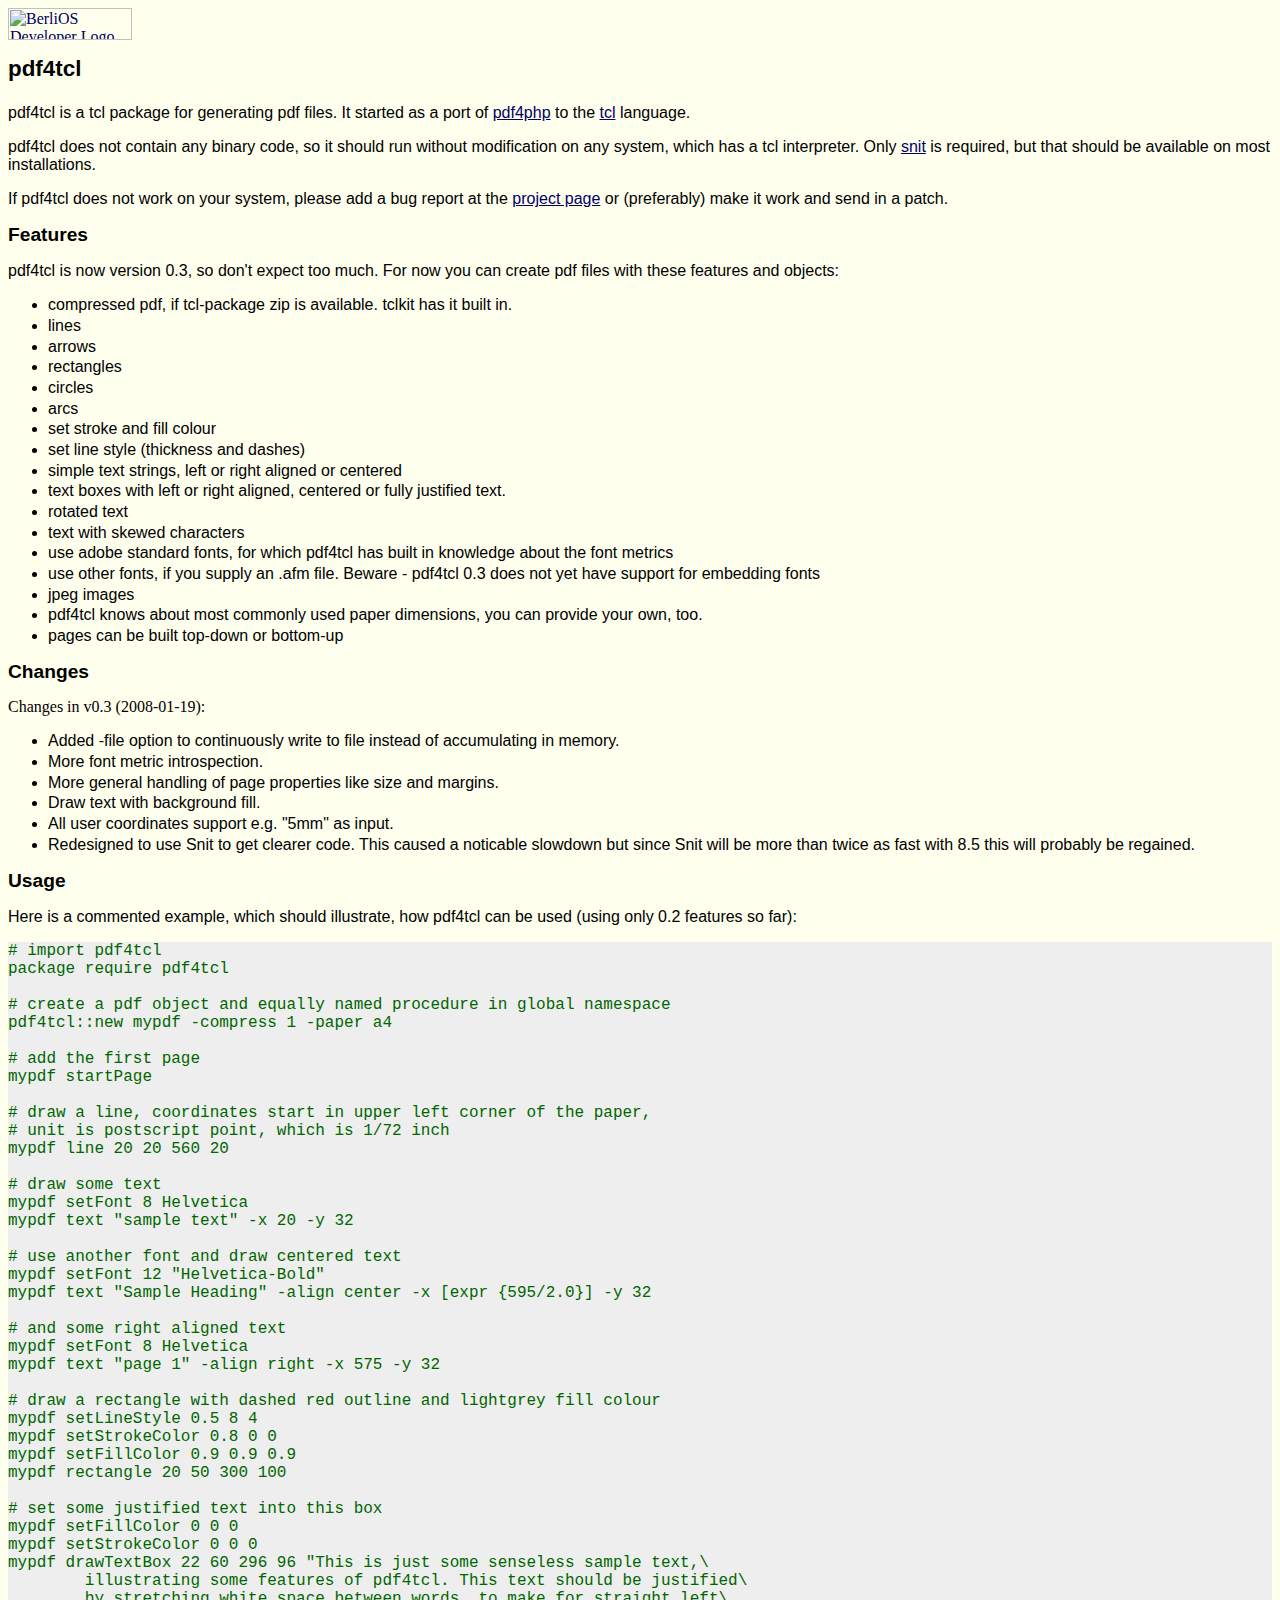
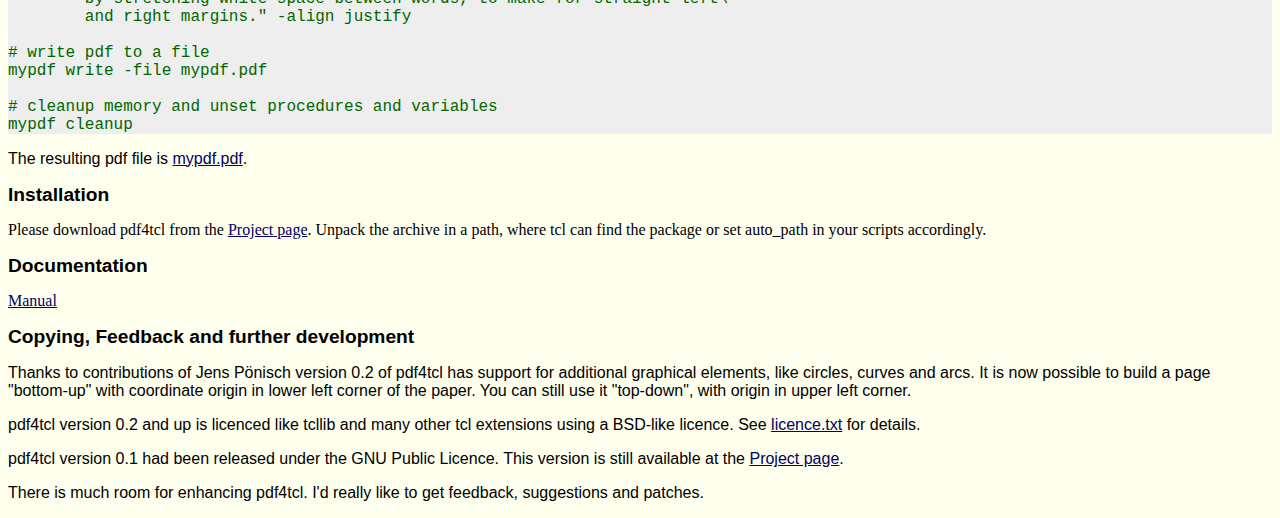
==== web/index.html @ 46db5b6e "Adjusted example in web page" ====
<!DOCTYPE html PUBLIC "-//W3C//DTD HTML 4.01 Transitional//EN">
<html>
<head>
  <title>Pdf4Tcl - Generating PDF documents from Tcl</title>
  <link rel="stylesheet" href="style.css" type="text/css">
  <meta http-equiv="content-type" content="text/html; charset=ISO-8859-1">
</head>
<body>
<a href="http://developer.berlios.de" title="BerliOS Developer"> <img src="http://developer.berlios.de/bslogo.php?group_id=9272" width="124px" height="32px" border="0" alt="BerliOS Developer Logo"></a>
<p>
<h1>pdf4tcl</h1>

<p>
pdf4tcl is a tcl package for generating pdf files. It started as a port
of <a href="http://www.gnuvox.com/pdf4php/">pdf4php</a> to the
<a href="http://www.tcl.tk">tcl</a> language.
</p>

<p>
pdf4tcl does not contain any binary code, so it should run without
modification on any system, which has a tcl interpreter. Only
<a href="http://wiki.tcl.tk/snit">snit</a> is required, but that should
be available on most installations.
</p>

<p>
If pdf4tcl does not work on your system, please add a bug report at the
<a href="https://developer.berlios.de/projects/pdf4tcl/">project page</a>
or (preferably) make it work and send in a patch.
</p>

<h2>Features</h2>

<p>
pdf4tcl is now version 0.3, so don't expect too much. For now you can
create pdf files with these features and objects:
<ul>
<li>compressed pdf, if tcl-package zip is available. tclkit has it built
in.</li>
<li>lines</li>
<li>arrows</li>
<li>rectangles</li>
<li>circles</li>
<li>arcs</li>
<li>set stroke and fill colour</li>
<li>set line style (thickness and dashes)</li>
<li>simple text strings, left or right aligned or centered</li>
<li>text boxes with left or right aligned, centered or fully justified
text.</li>
<li>rotated text</li>
<li>text with skewed characters</li>
<li>use adobe standard fonts, for which pdf4tcl has built in knowledge
about the font metrics</li>
<li>use other fonts, if you supply an .afm file. Beware - pdf4tcl 0.3
does not yet have support for embedding fonts</li>
<li>jpeg images</li>
<li>pdf4tcl knows about most commonly used paper dimensions, you can
provide your own, too.</li>
<li>pages can be built top-down or bottom-up</li>
</ul>
</p>
<h2>Changes</h2>

Changes in v0.3 (2008-01-19):<br>
<ul>
 <li> Added -file option to continuously write to file instead of
      accumulating in memory.</li>
 <li> More font metric introspection.</li>
 <li> More general handling of page properties like size and margins.</li>
 <li> Draw text with background fill.</li>
 <li> All user coordinates support e.g. "5mm" as input.</li>
 <li> Redesigned to use Snit to get clearer code.
      This caused a noticable slowdown but since
      Snit will be more than twice as fast with 8.5 this will probably
      be regained.</li>
</ul>

<h2>Usage</h2>

<p>
Here is a commented example, which should illustrate, how pdf4tcl can
be used (using only 0.2 features so far):
</p>

<pre>
# import pdf4tcl
package require pdf4tcl

# create a pdf object and equally named procedure in global namespace
pdf4tcl::new mypdf -compress 1 -paper a4

# add the first page
mypdf startPage

# draw a line, coordinates start in upper left corner of the paper,
# unit is postscript point, which is 1/72 inch
mypdf line 20 20 560 20

# draw some text
mypdf setFont 8 Helvetica
mypdf text "sample text" -x 20 -y 32

# use another font and draw centered text
mypdf setFont 12 "Helvetica-Bold"
mypdf text "Sample Heading" -align center -x [expr {595/2.0}] -y 32 

# and some right aligned text
mypdf setFont 8 Helvetica
mypdf text "page 1" -align right -x 575 -y 32

# draw a rectangle with dashed red outline and lightgrey fill colour
mypdf setLineStyle 0.5 8 4
mypdf setStrokeColor 0.8 0 0
mypdf setFillColor 0.9 0.9 0.9
mypdf rectangle 20 50 300 100

# set some justified text into this box
mypdf setFillColor 0 0 0
mypdf setStrokeColor 0 0 0
mypdf drawTextBox 22 60 296 96 "This is just some senseless sample text,\
	illustrating some features of pdf4tcl. This text should be justified\
	by stretching white space between words, to make for straight left\
	and right margins." -align justify

# write pdf to a file
mypdf write -file mypdf.pdf

# cleanup memory and unset procedures and variables
mypdf cleanup
</pre>

<p>
The resulting pdf file is <a href="mypdf.pdf">mypdf.pdf</a>.
</p>

<h2>Installation</h2>

Please download pdf4tcl from the <a href="https://developer.berlios.de/projects/pdf4tcl/">Project page</a>.

Unpack the archive in a path, where tcl can find the package or set
auto_path in your scripts accordingly.

<h2>Documentation</h2>

<a href="http://svn.berlios.de/viewcvs/*checkout*/pdf4tcl/trunk/pdf4tcl.html">Manual</a>

<h2>Copying, Feedback and further development</h2>

<p>
Thanks to contributions of Jens P&ouml;nisch version 0.2 of pdf4tcl
has support for additional graphical elements, like circles, curves and arcs.
It is now possible to build a page "bottom-up" with coordinate origin
in lower left corner of the paper. You can still use it "top-down", with
origin in upper left corner.
</p>

<p>
pdf4tcl version 0.2 and up is licenced like tcllib and many other tcl extensions
using a BSD-like licence. See <a href="http://svn.berlios.de/viewcvs/*checkout*/pdf4tcl/trunk/licence.txt">licence.txt</a> for details.
</p>

<p>
pdf4tcl version 0.1 had been released under the
GNU Public Licence. This version is still available at the <a href="https://developer.berlios.de/projects/pdf4tcl/">Project page</a>.
</p>

<p>
There is much room for enhancing pdf4tcl. I'd really like to get feedback,
suggestions and patches.
</p>

</body>
</html>
---- web/style.css ----
/* style.css f�r tclhttpd auf gremlin */

body {background-color: #ffffee; color: #000000;}
h1,h2,h3,h4,p,ul,ol,li,div,td,th,address,blockquote,nobr,b,i {
	font-family:Arial,helvetica,sans-serif;}
h1 {font-size:140%; margin-bottom: 1em;}
h2 {font-size:120%; margin-bottom: 0.8em;}
h3 {font-size:110%; margin-bottom: 0.5em;}
/* h4,p,ul,ol,li,div,td,th,address,blockquote {font-size:14pt;} */
li {margin-top:2pt;}
pre {font-family:Courier New,Courier; color:#006600; background-color: #eeeeee;}
a:link {color: #000066; text-decoration:underline;}
a:visited {color: #990033; text-decoration:underline;}
a:active {color: #006600; text-decoration:none;}
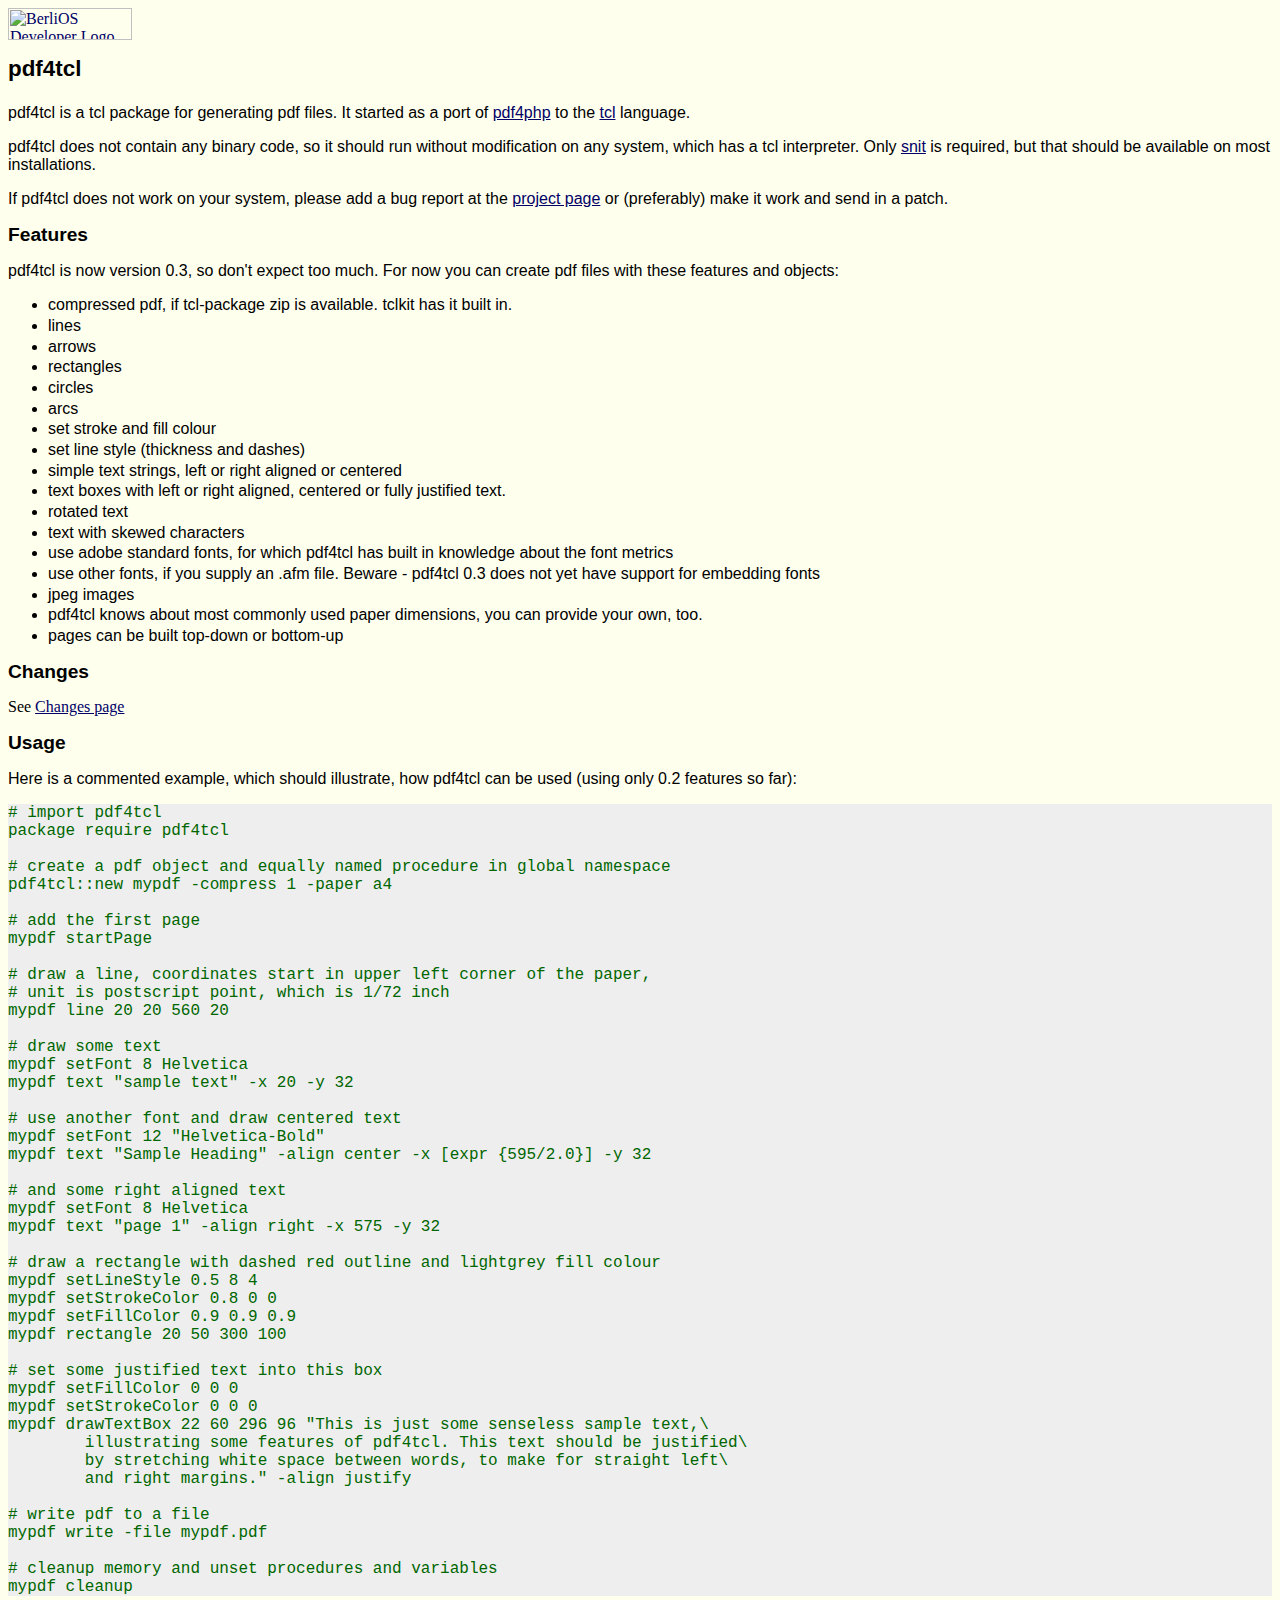
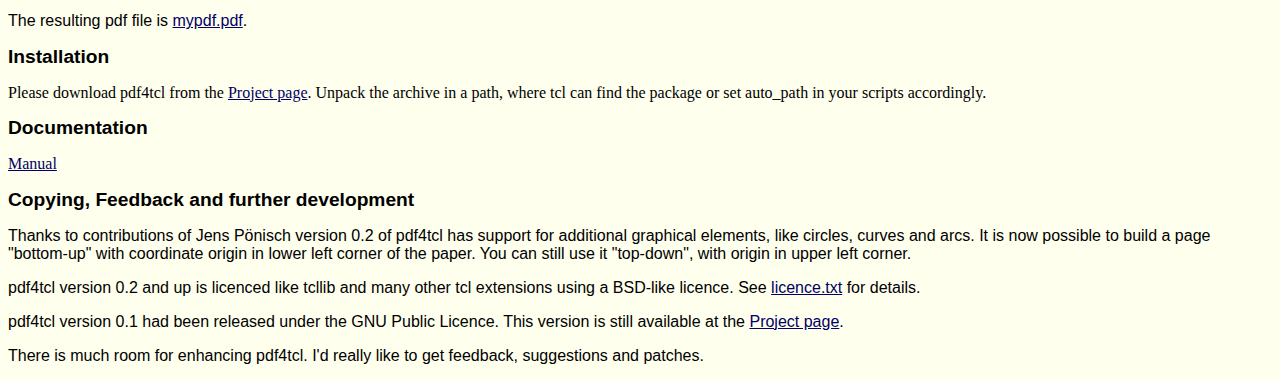
==== commit 79b8513a: "Bugfix, canvas 2-point line with smooth was not drawn. Bugfix, canvas arc was flipped in y axis. Bug" ====
--- a/web/index.html
+++ b/web/index.html
@@ -61,19 +61,7 @@
 </p>
 <h2>Changes</h2>
 
-Changes in v0.3 (2008-01-19):<br>
-<ul>
- <li> Added -file option to continuously write to file instead of
-      accumulating in memory.</li>
- <li> More font metric introspection.</li>
- <li> More general handling of page properties like size and margins.</li>
- <li> Draw text with background fill.</li>
- <li> All user coordinates support e.g. "5mm" as input.</li>
- <li> Redesigned to use Snit to get clearer code.
-      This caused a noticable slowdown but since
-      Snit will be more than twice as fast with 8.5 this will probably
-      be regained.</li>
-</ul>
+See <a href="changes.html">Changes page</a>
 
 <h2>Usage</h2>
 
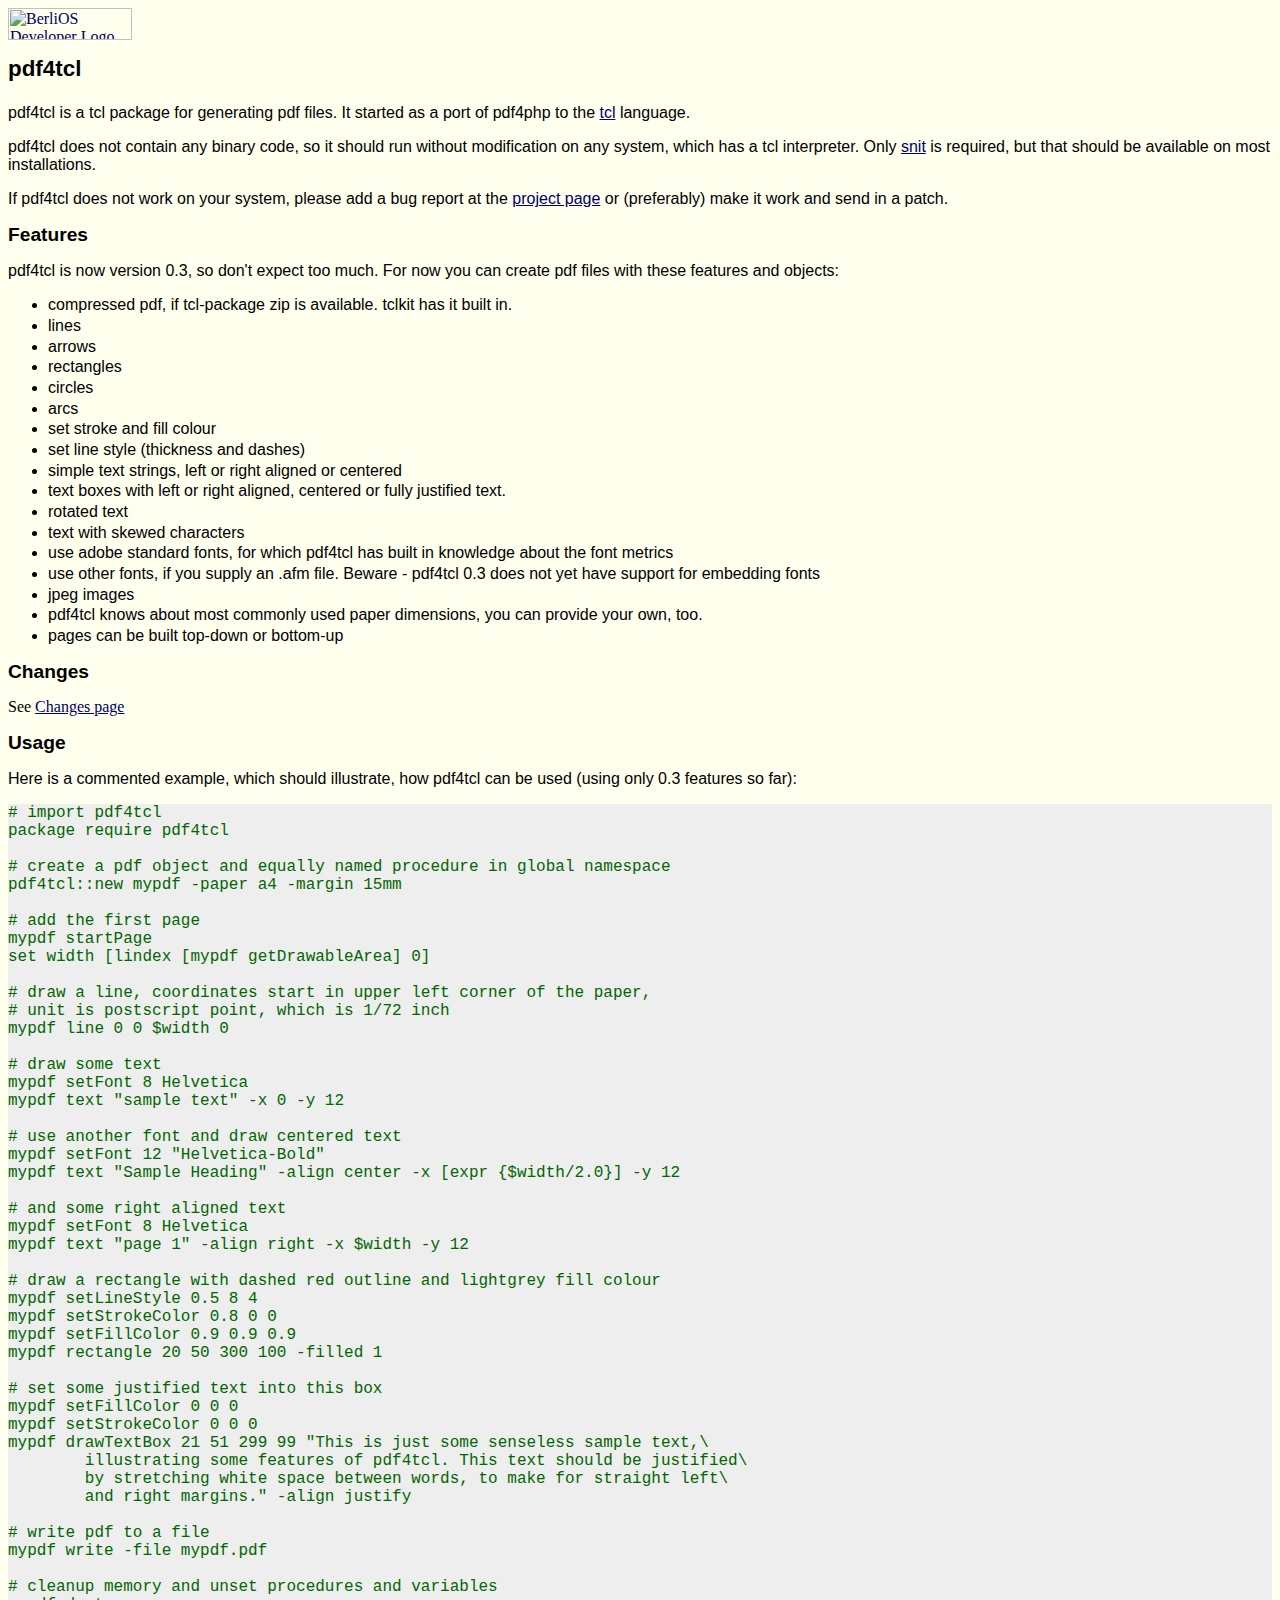
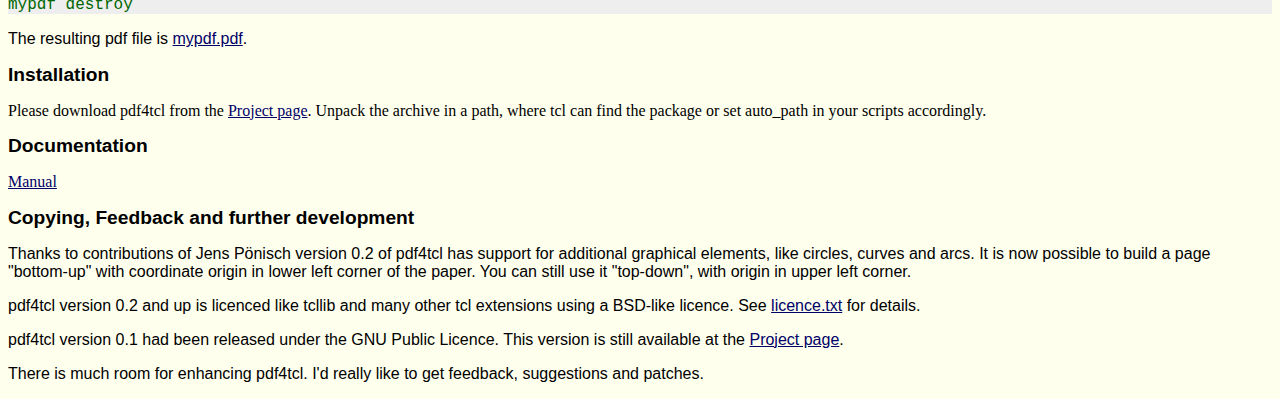
==== commit b75dff0d: "Updated web" ====
--- a/web/index.html
+++ b/web/index.html
@@ -12,8 +12,7 @@
 
 <p>
 pdf4tcl is a tcl package for generating pdf files. It started as a port
-of <a href="http://www.gnuvox.com/pdf4php/">pdf4php</a> to the
-<a href="http://www.tcl.tk">tcl</a> language.
+of pdf4php to the <a href="http://www.tcl.tk">tcl</a> language.
 </p>
 
 <p>
@@ -67,7 +66,7 @@
 
 <p>
 Here is a commented example, which should illustrate, how pdf4tcl can
-be used (using only 0.2 features so far):
+be used (using only 0.3 features so far):
 </p>
 
 <pre>
@@ -75,37 +74,38 @@
 package require pdf4tcl
 
 # create a pdf object and equally named procedure in global namespace
-pdf4tcl::new mypdf -compress 1 -paper a4
+pdf4tcl::new mypdf -paper a4 -margin 15mm
 
 # add the first page
 mypdf startPage
+set width [lindex [mypdf getDrawableArea] 0]
 
 # draw a line, coordinates start in upper left corner of the paper,
 # unit is postscript point, which is 1/72 inch
-mypdf line 20 20 560 20
+mypdf line 0 0 $width 0
 
 # draw some text
 mypdf setFont 8 Helvetica
-mypdf text "sample text" -x 20 -y 32
+mypdf text "sample text" -x 0 -y 12
 
 # use another font and draw centered text
 mypdf setFont 12 "Helvetica-Bold"
-mypdf text "Sample Heading" -align center -x [expr {595/2.0}] -y 32 
+mypdf text "Sample Heading" -align center -x [expr {$width/2.0}] -y 12 
 
 # and some right aligned text
 mypdf setFont 8 Helvetica
-mypdf text "page 1" -align right -x 575 -y 32
+mypdf text "page 1" -align right -x $width -y 12
 
 # draw a rectangle with dashed red outline and lightgrey fill colour
 mypdf setLineStyle 0.5 8 4
 mypdf setStrokeColor 0.8 0 0
 mypdf setFillColor 0.9 0.9 0.9
-mypdf rectangle 20 50 300 100
+mypdf rectangle 20 50 300 100 -filled 1
 
 # set some justified text into this box
 mypdf setFillColor 0 0 0
 mypdf setStrokeColor 0 0 0
-mypdf drawTextBox 22 60 296 96 "This is just some senseless sample text,\
+mypdf drawTextBox 21 51 299 99 "This is just some senseless sample text,\
 	illustrating some features of pdf4tcl. This text should be justified\
 	by stretching white space between words, to make for straight left\
 	and right margins." -align justify
@@ -114,7 +114,7 @@
 mypdf write -file mypdf.pdf
 
 # cleanup memory and unset procedures and variables
-mypdf cleanup
+mypdf destroy
 </pre>
 
 <p>
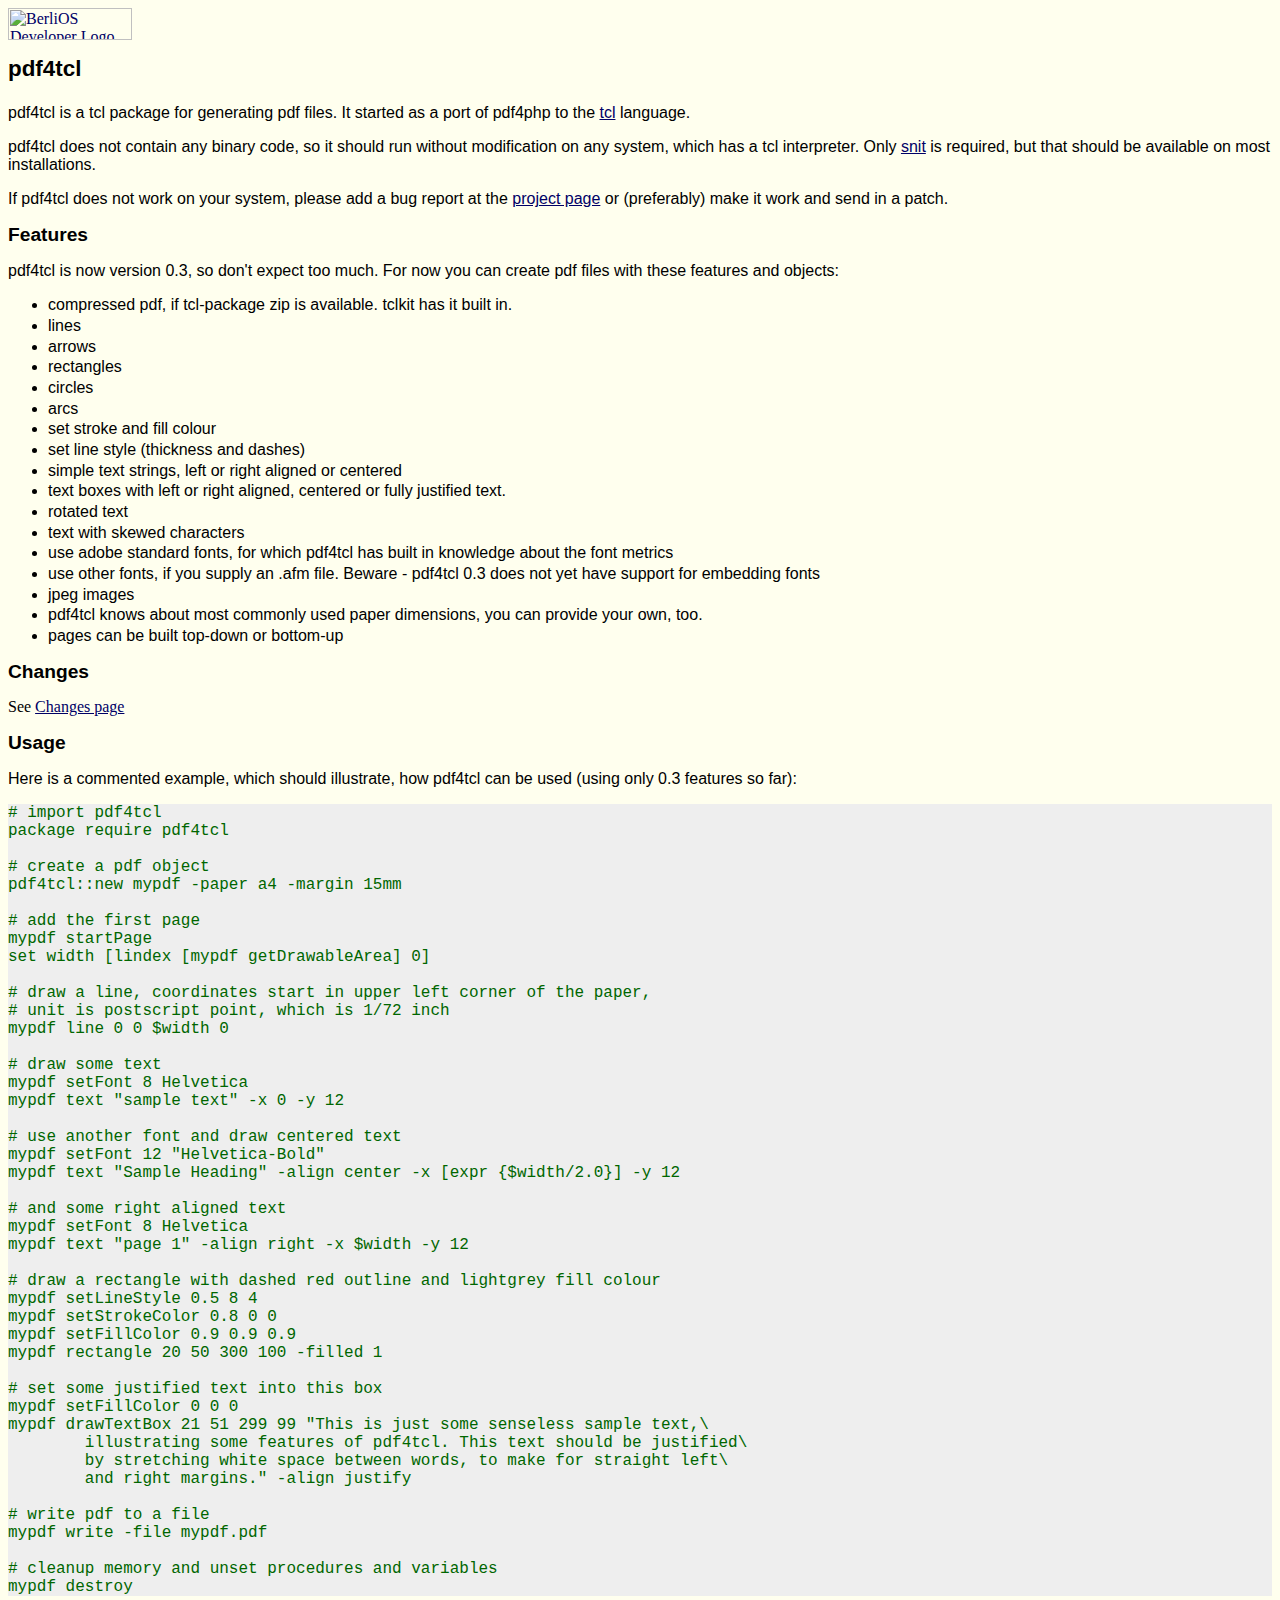
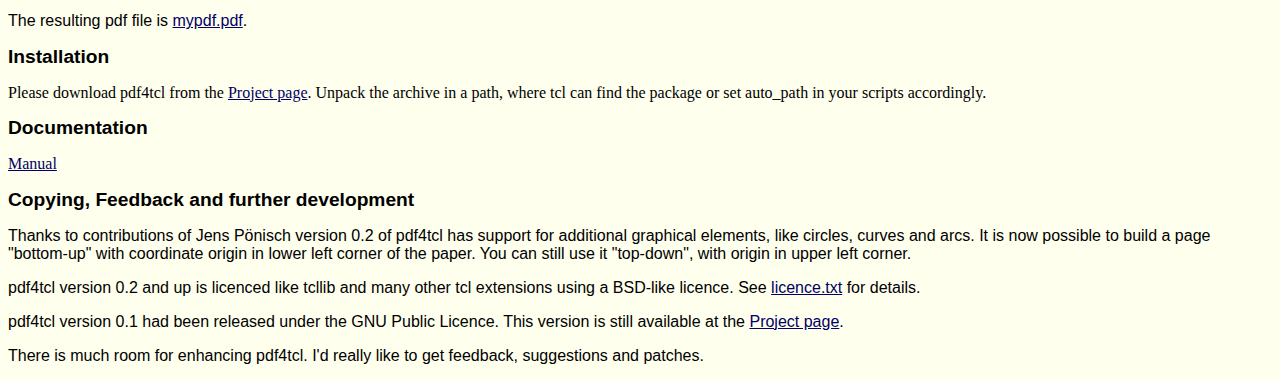
==== commit b5c42880: "Removed drawTextAt, rotateText, skewText." ====
--- a/web/index.html
+++ b/web/index.html
@@ -73,7 +73,7 @@
 # import pdf4tcl
 package require pdf4tcl
 
-# create a pdf object and equally named procedure in global namespace
+# create a pdf object
 pdf4tcl::new mypdf -paper a4 -margin 15mm
 
 # add the first page
@@ -104,7 +104,6 @@
 
 # set some justified text into this box
 mypdf setFillColor 0 0 0
-mypdf setStrokeColor 0 0 0
 mypdf drawTextBox 21 51 299 99 "This is just some senseless sample text,\
 	illustrating some features of pdf4tcl. This text should be justified\
 	by stretching white space between words, to make for straight left\
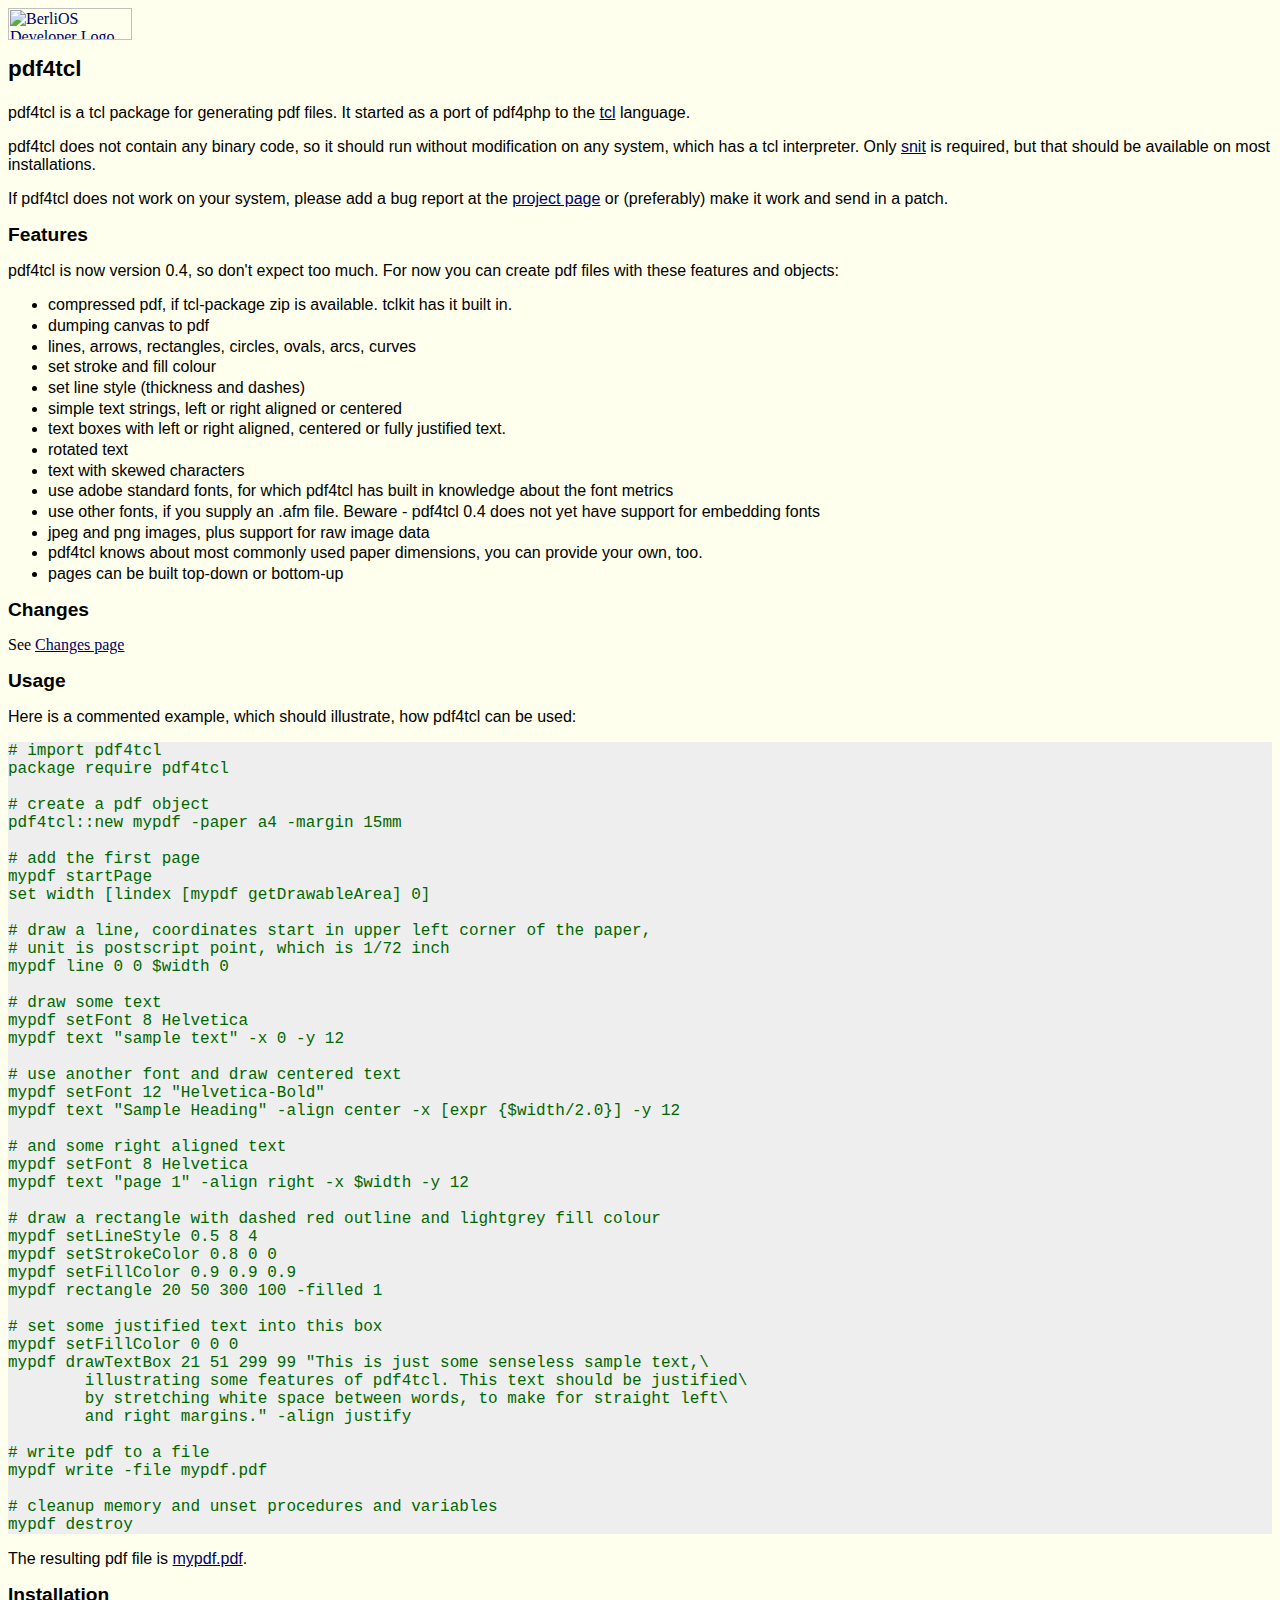
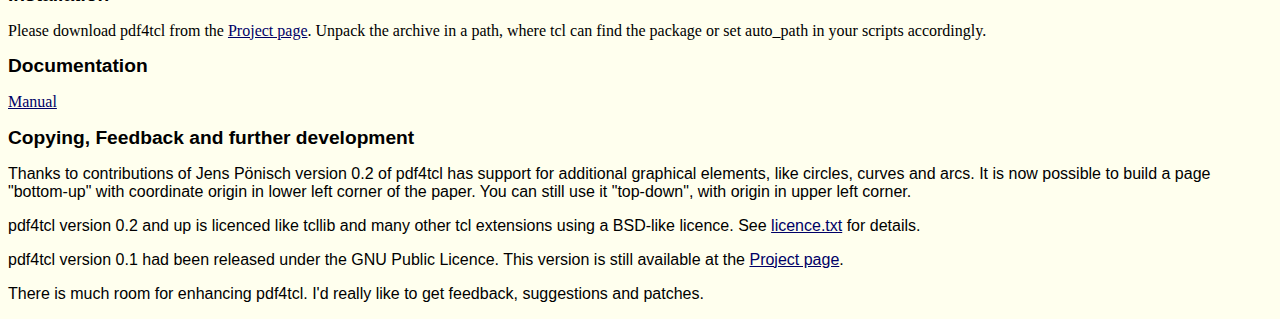
==== commit 79099ba3: "Doku update for 0.4" ====
--- a/web/index.html
+++ b/web/index.html
@@ -31,16 +31,13 @@
 <h2>Features</h2>
 
 <p>
-pdf4tcl is now version 0.3, so don't expect too much. For now you can
+pdf4tcl is now version 0.4, so don't expect too much. For now you can
 create pdf files with these features and objects:
 <ul>
 <li>compressed pdf, if tcl-package zip is available. tclkit has it built
 in.</li>
-<li>lines</li>
-<li>arrows</li>
-<li>rectangles</li>
-<li>circles</li>
-<li>arcs</li>
+<li>dumping canvas to pdf</li>
+<li>lines, arrows, rectangles, circles, ovals, arcs, curves</li>
 <li>set stroke and fill colour</li>
 <li>set line style (thickness and dashes)</li>
 <li>simple text strings, left or right aligned or centered</li>
@@ -50,9 +47,9 @@
 <li>text with skewed characters</li>
 <li>use adobe standard fonts, for which pdf4tcl has built in knowledge
 about the font metrics</li>
-<li>use other fonts, if you supply an .afm file. Beware - pdf4tcl 0.3
+<li>use other fonts, if you supply an .afm file. Beware - pdf4tcl 0.4
 does not yet have support for embedding fonts</li>
-<li>jpeg images</li>
+<li>jpeg and png images, plus support for raw image data</li>
 <li>pdf4tcl knows about most commonly used paper dimensions, you can
 provide your own, too.</li>
 <li>pages can be built top-down or bottom-up</li>
@@ -66,7 +63,7 @@
 
 <p>
 Here is a commented example, which should illustrate, how pdf4tcl can
-be used (using only 0.3 features so far):
+be used:
 </p>
 
 <pre>
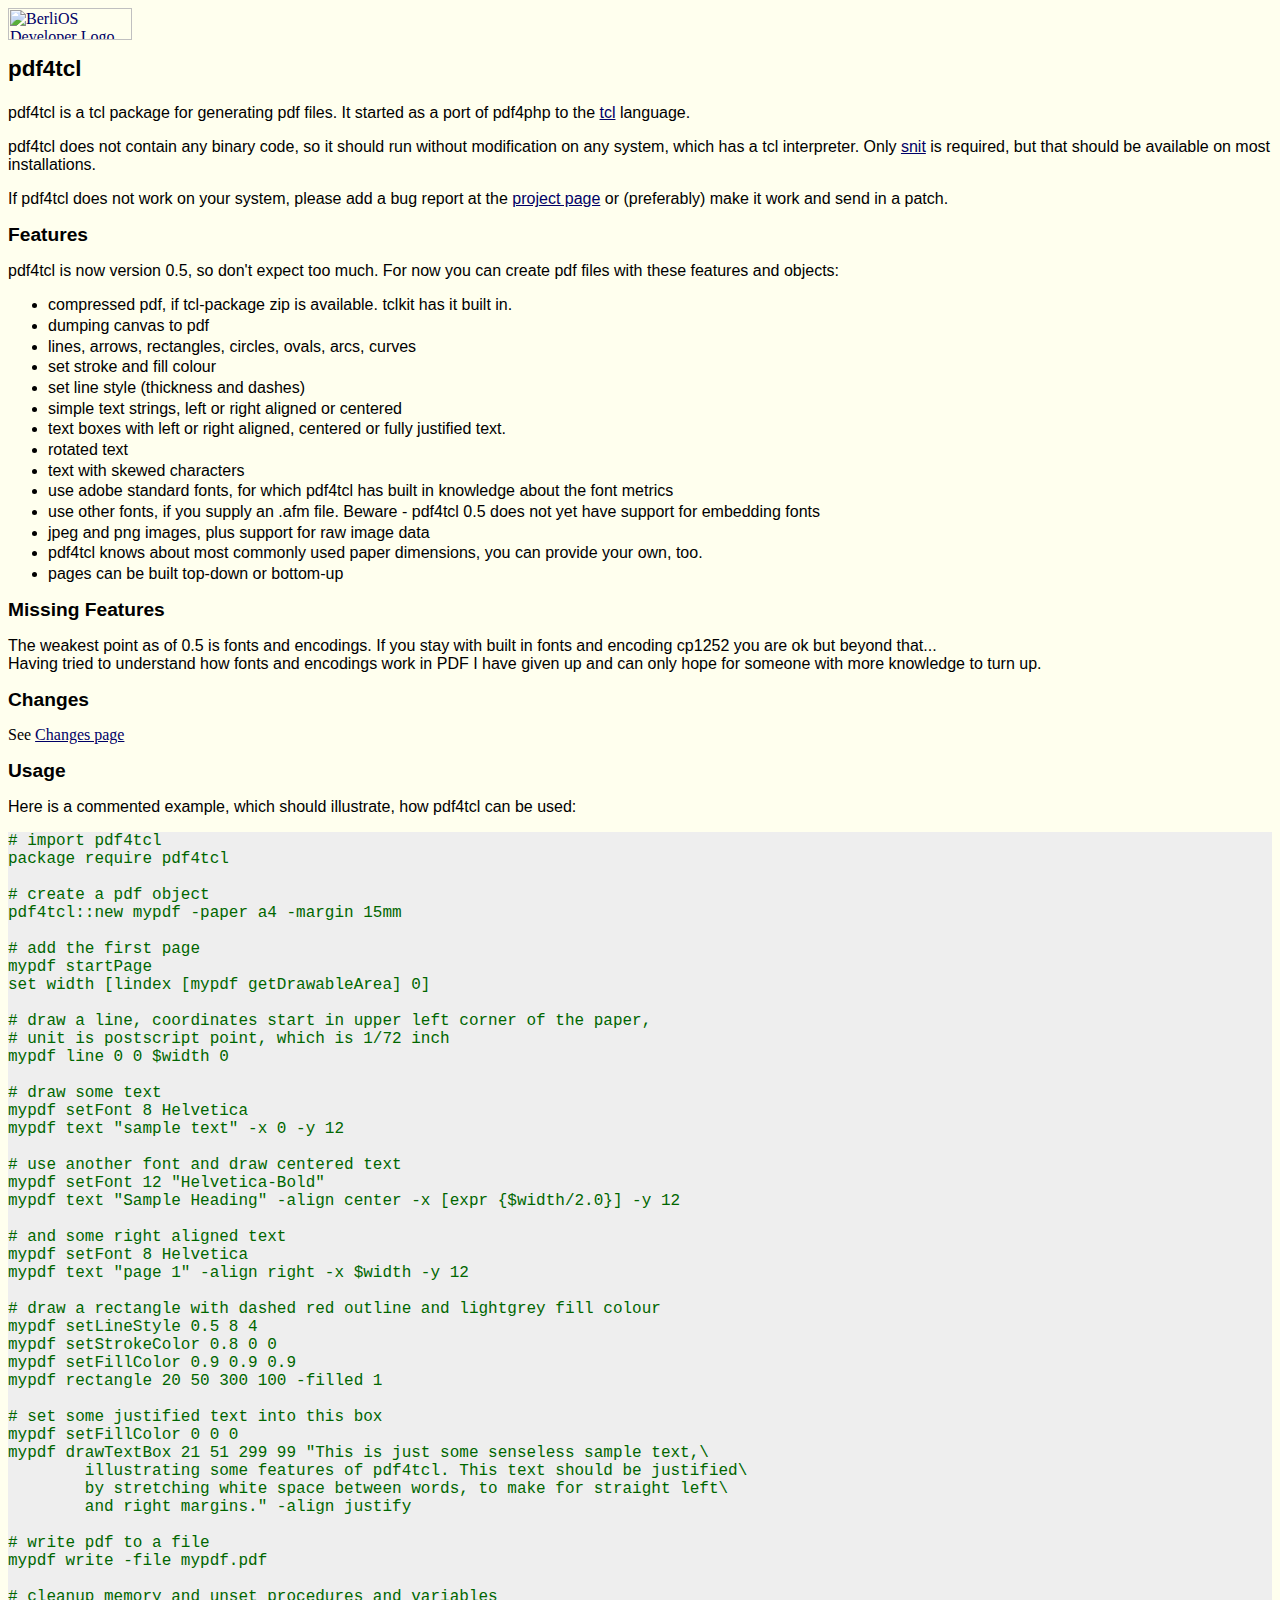
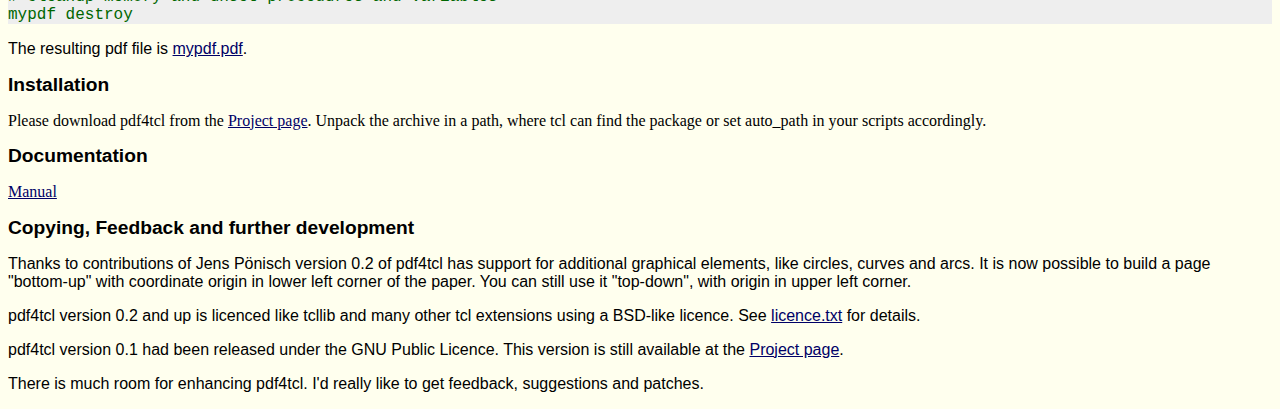
==== commit 819d3517: "Release 0.5" ====
--- a/web/index.html
+++ b/web/index.html
@@ -31,7 +31,7 @@
 <h2>Features</h2>
 
 <p>
-pdf4tcl is now version 0.4, so don't expect too much. For now you can
+pdf4tcl is now version 0.5, so don't expect too much. For now you can
 create pdf files with these features and objects:
 <ul>
 <li>compressed pdf, if tcl-package zip is available. tclkit has it built
@@ -47,13 +47,21 @@
 <li>text with skewed characters</li>
 <li>use adobe standard fonts, for which pdf4tcl has built in knowledge
 about the font metrics</li>
-<li>use other fonts, if you supply an .afm file. Beware - pdf4tcl 0.4
+<li>use other fonts, if you supply an .afm file. Beware - pdf4tcl 0.5
 does not yet have support for embedding fonts</li>
 <li>jpeg and png images, plus support for raw image data</li>
 <li>pdf4tcl knows about most commonly used paper dimensions, you can
 provide your own, too.</li>
 <li>pages can be built top-down or bottom-up</li>
 </ul>
+</p>
+<h2>Missing Features</h2>
+<p>
+The weakest point as of 0.5 is fonts and encodings. If you stay with built
+in fonts and encoding cp1252 you are ok but beyond that...
+<br>
+Having tried to understand how fonts and encodings work in PDF I have given
+up and can only hope for someone with more knowledge to turn up.
 </p>
 <h2>Changes</h2>
 
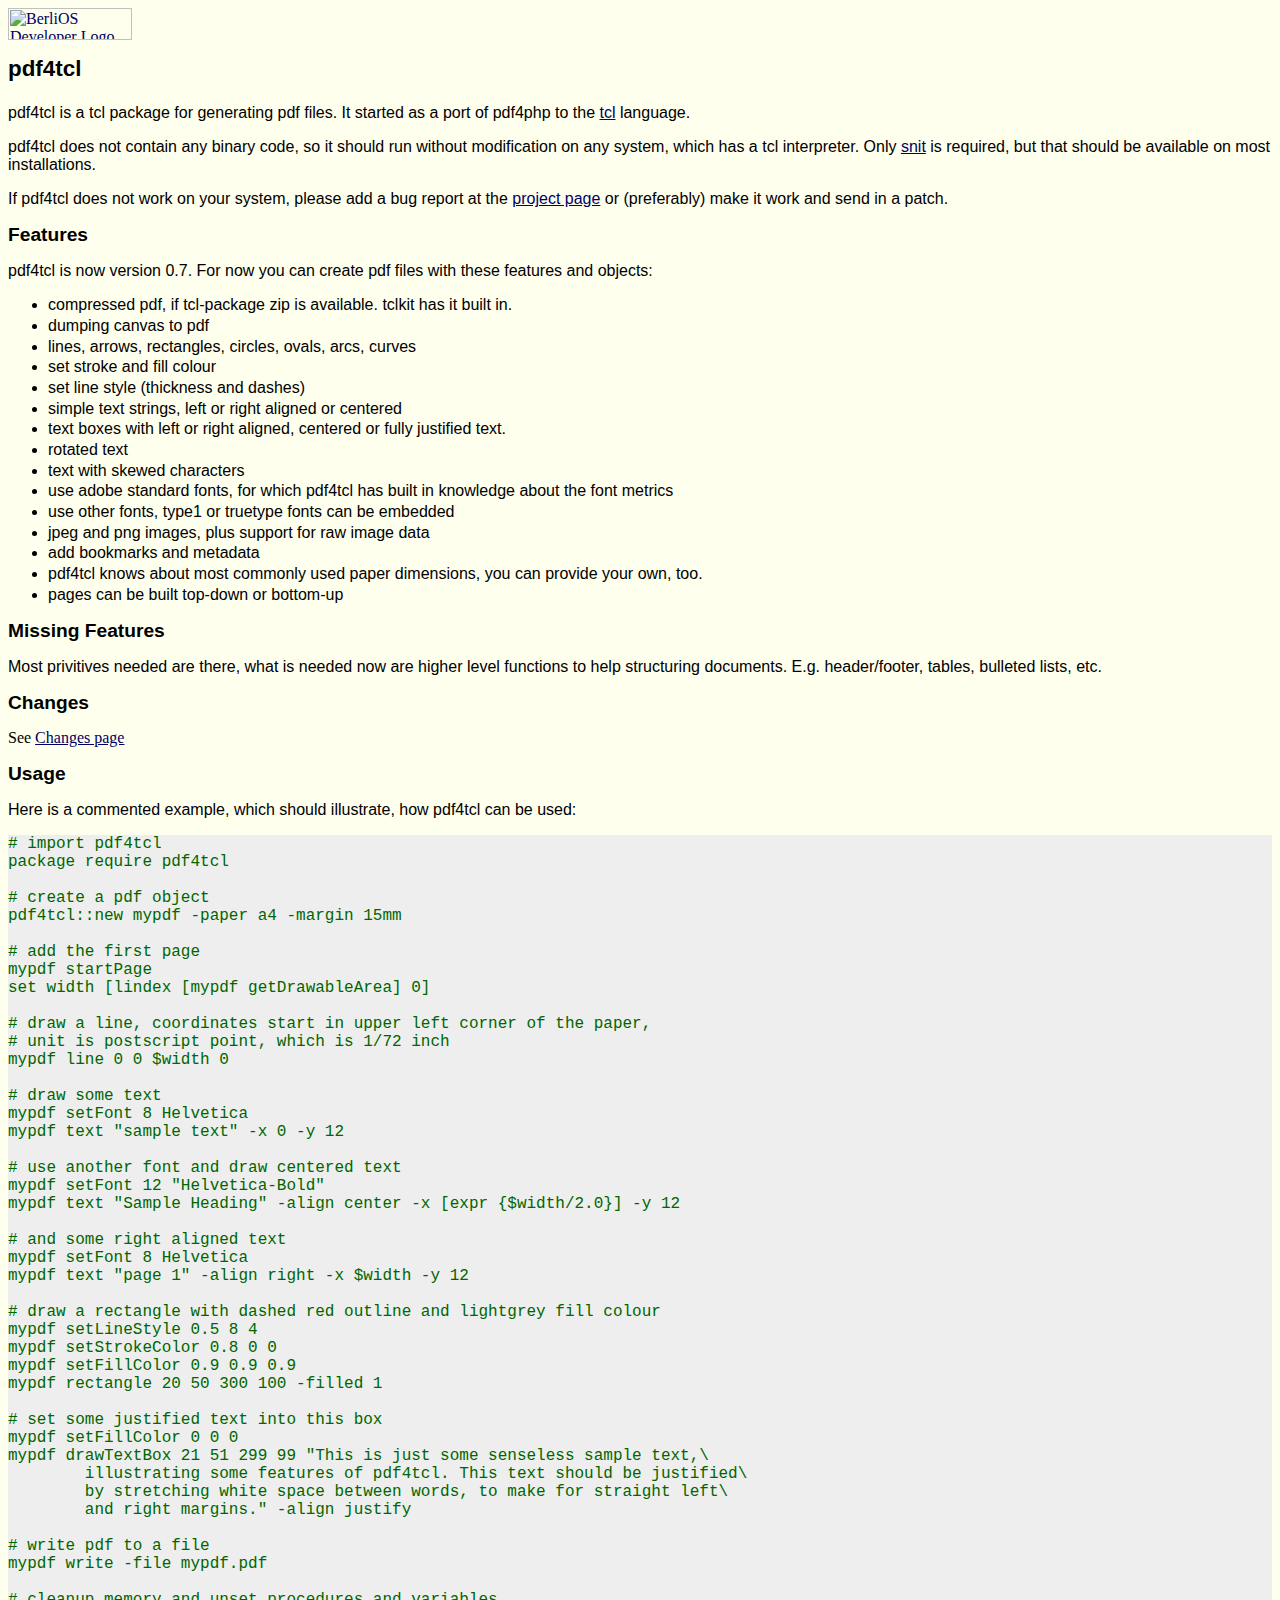
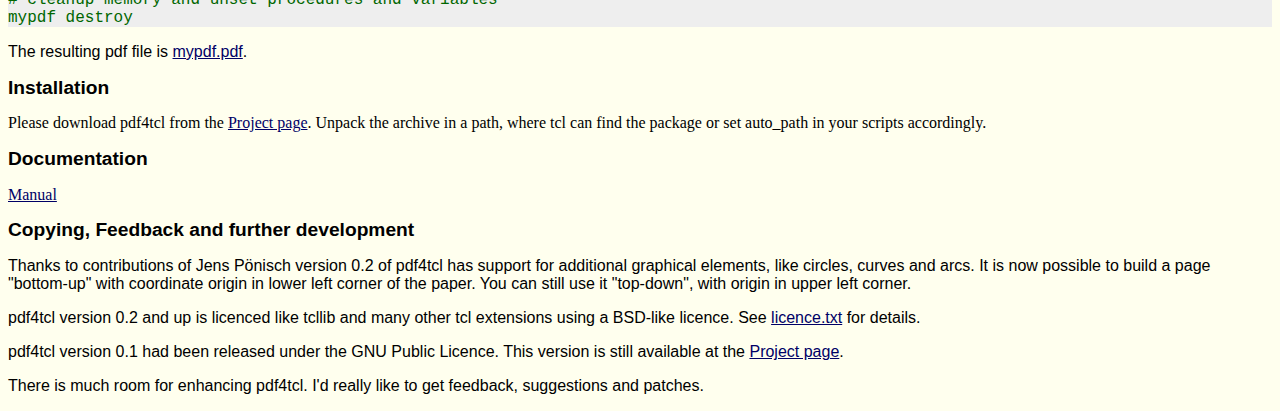
==== commit f2ef28dd: "Release 0.7" ====
--- a/web/index.html
+++ b/web/index.html
@@ -31,7 +31,7 @@
 <h2>Features</h2>
 
 <p>
-pdf4tcl is now version 0.5, so don't expect too much. For now you can
+pdf4tcl is now version 0.7. For now you can
 create pdf files with these features and objects:
 <ul>
 <li>compressed pdf, if tcl-package zip is available. tclkit has it built
@@ -47,9 +47,9 @@
 <li>text with skewed characters</li>
 <li>use adobe standard fonts, for which pdf4tcl has built in knowledge
 about the font metrics</li>
-<li>use other fonts, if you supply an .afm file. Beware - pdf4tcl 0.5
-does not yet have support for embedding fonts</li>
+<li>use other fonts, type1 or truetype fonts can be embedded</li>
 <li>jpeg and png images, plus support for raw image data</li>
+<li>add bookmarks and metadata</li>
 <li>pdf4tcl knows about most commonly used paper dimensions, you can
 provide your own, too.</li>
 <li>pages can be built top-down or bottom-up</li>
@@ -57,11 +57,9 @@
 </p>
 <h2>Missing Features</h2>
 <p>
-The weakest point as of 0.5 is fonts and encodings. If you stay with built
-in fonts and encoding cp1252 you are ok but beyond that...
-<br>
-Having tried to understand how fonts and encodings work in PDF I have given
-up and can only hope for someone with more knowledge to turn up.
+Most privitives needed are there, what is needed now are higher level
+functions to help structuring documents. E.g. header/footer, tables,
+bulleted lists, etc.
 </p>
 <h2>Changes</h2>
 
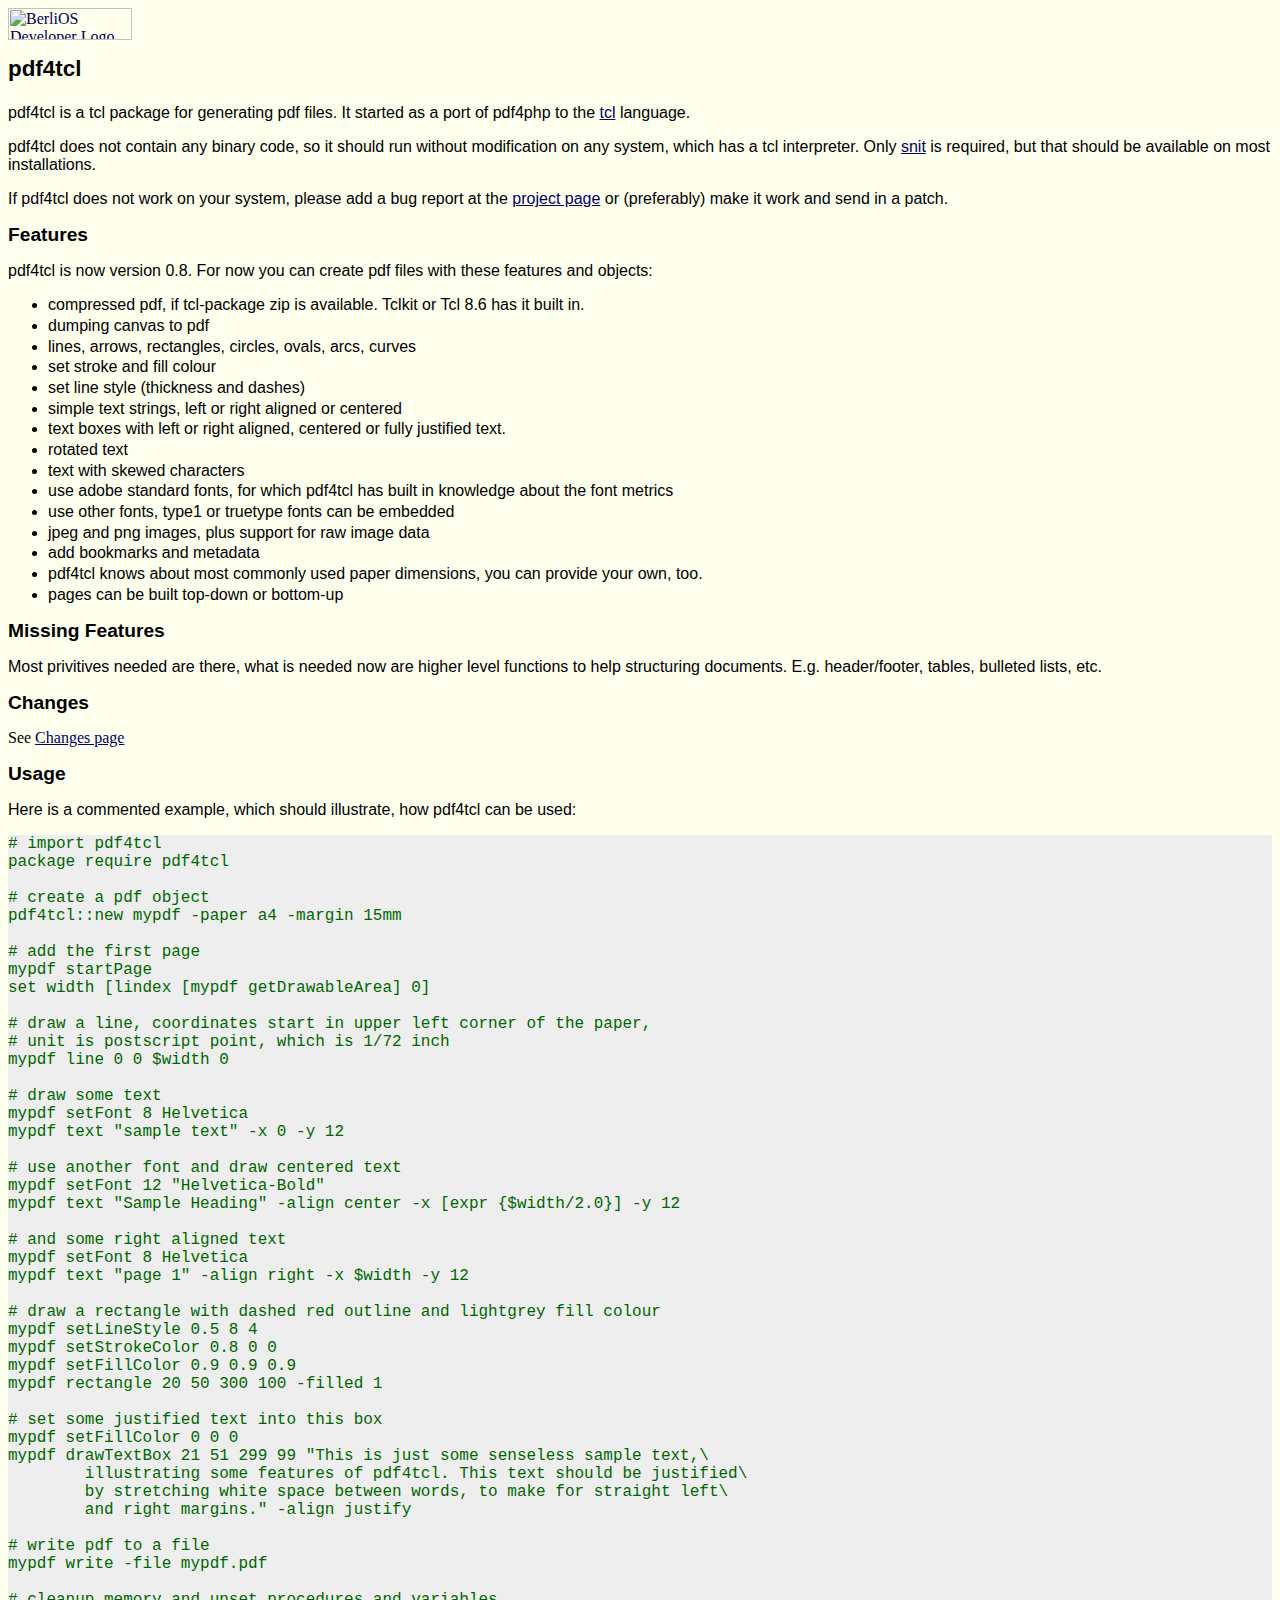
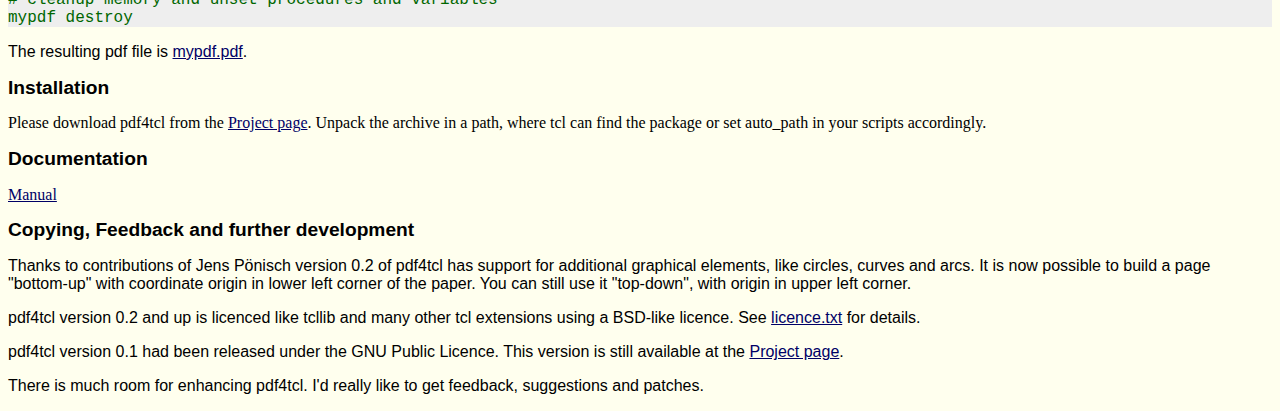
==== commit 271b3e2a: "Cleanup for 0.8 release." ====
--- a/web/index.html
+++ b/web/index.html
@@ -31,11 +31,10 @@
 <h2>Features</h2>
 
 <p>
-pdf4tcl is now version 0.7. For now you can
+pdf4tcl is now version 0.8. For now you can
 create pdf files with these features and objects:
 <ul>
-<li>compressed pdf, if tcl-package zip is available. tclkit has it built
-in.</li>
+<li>compressed pdf, if tcl-package zip is available. Tclkit or Tcl 8.6 has it built in.</li>
 <li>dumping canvas to pdf</li>
 <li>lines, arrows, rectangles, circles, ovals, arcs, curves</li>
 <li>set stroke and fill colour</li>
